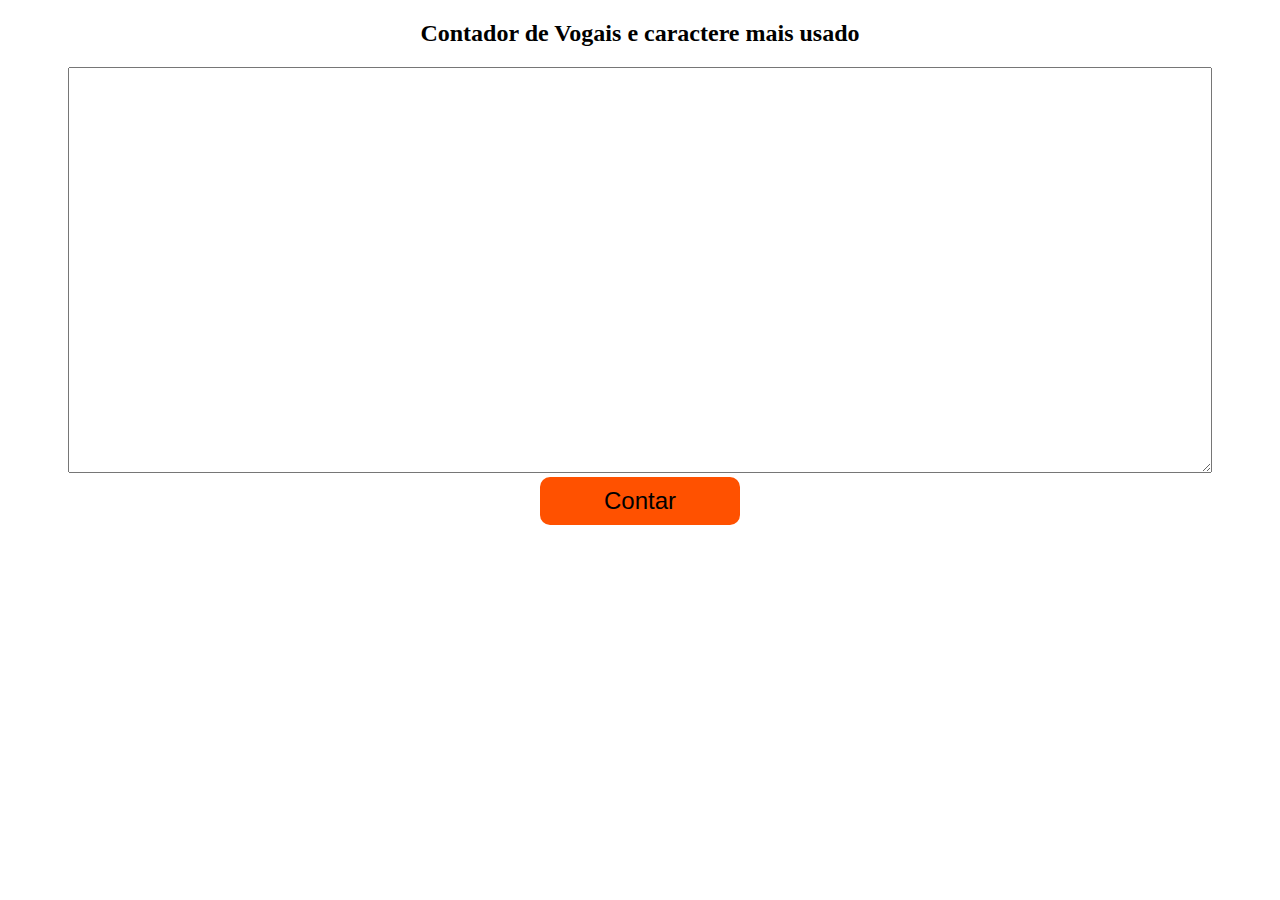
==== countVowelsAndMostUsedChar/index.html @ 618b893f "Desafio 01-11-2022" ====
<!DOCTYPE html>
<html lang="pt-br">
<head>
    <meta charset="UTF-8">
    <meta http-equiv="X-UA-Compatible" content="IE=edge">
    <meta name="viewport" content="width=device-width, initial-scale=1.0">
    <link rel="stylesheet" href="main.css">
    <title>Contagem de Vogais e caractere mais usado</title>
</head>
<body>
    <h2>Contador de Vogais e caractere mais usado</h2>
    <form method="POST" action="app.php">
        <textarea name="text_to_get_info" id="text"></textarea>
        <input type="submit" value="Contar">
    </form>
</body>

</html>
---- countVowelsAndMostUsedChar/main.css ----
body{
    text-align: center;
}

table{
    text-align: center;
    border-spacing: 0;
    margin: 15px auto;
}

td{
    border: 1px solid #000000;
    padding: 10px;
}

textarea{
    width: 90%;
    height: 400px;
    font-size: 1.2em;
}

input[type=submit]{
    background-color: #ff5100;
    width: 200px;
    padding: 10px;
    font-size: 1.5em;
    border: none;
    border-radius: 10px ;
    cursor: pointer;
}

input[type=submit]:hover{
    background-color: #a73601;
}
.error{
    color: red;
}
.letter-used{
    background-color: gold;
}
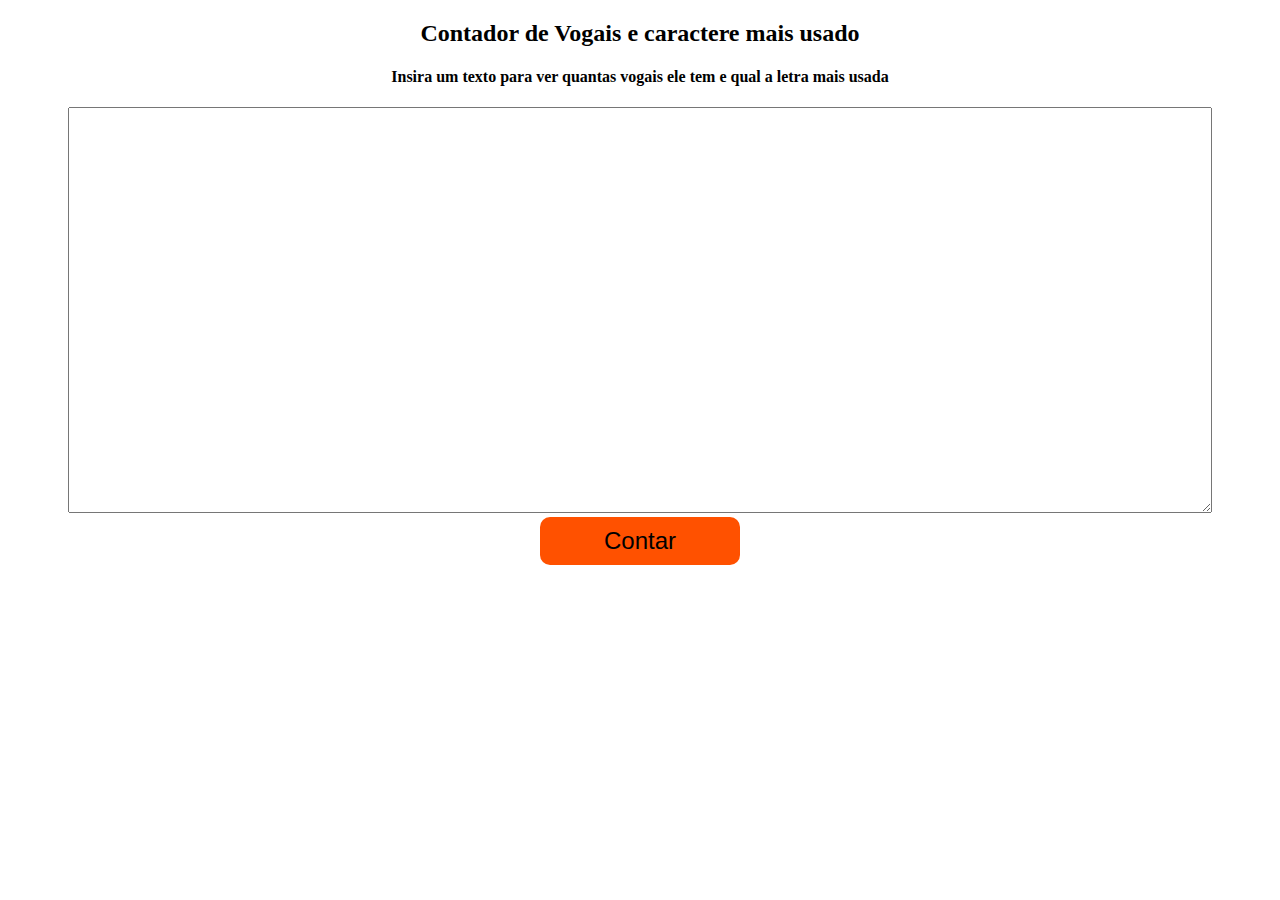
==== commit 7f413d79: "Adicionando info de utilização na página" ====
--- a/countVowelsAndMostUsedChar/index.html
+++ b/countVowelsAndMostUsedChar/index.html
@@ -9,6 +9,7 @@
 </head>
 <body>
     <h2>Contador de Vogais e caractere mais usado</h2>
+    <h4>Insira um texto para ver quantas vogais ele tem e qual a letra mais usada</h4>
     <form method="POST" action="app.php">
         <textarea name="text_to_get_info" id="text"></textarea>
         <input type="submit" value="Contar">
